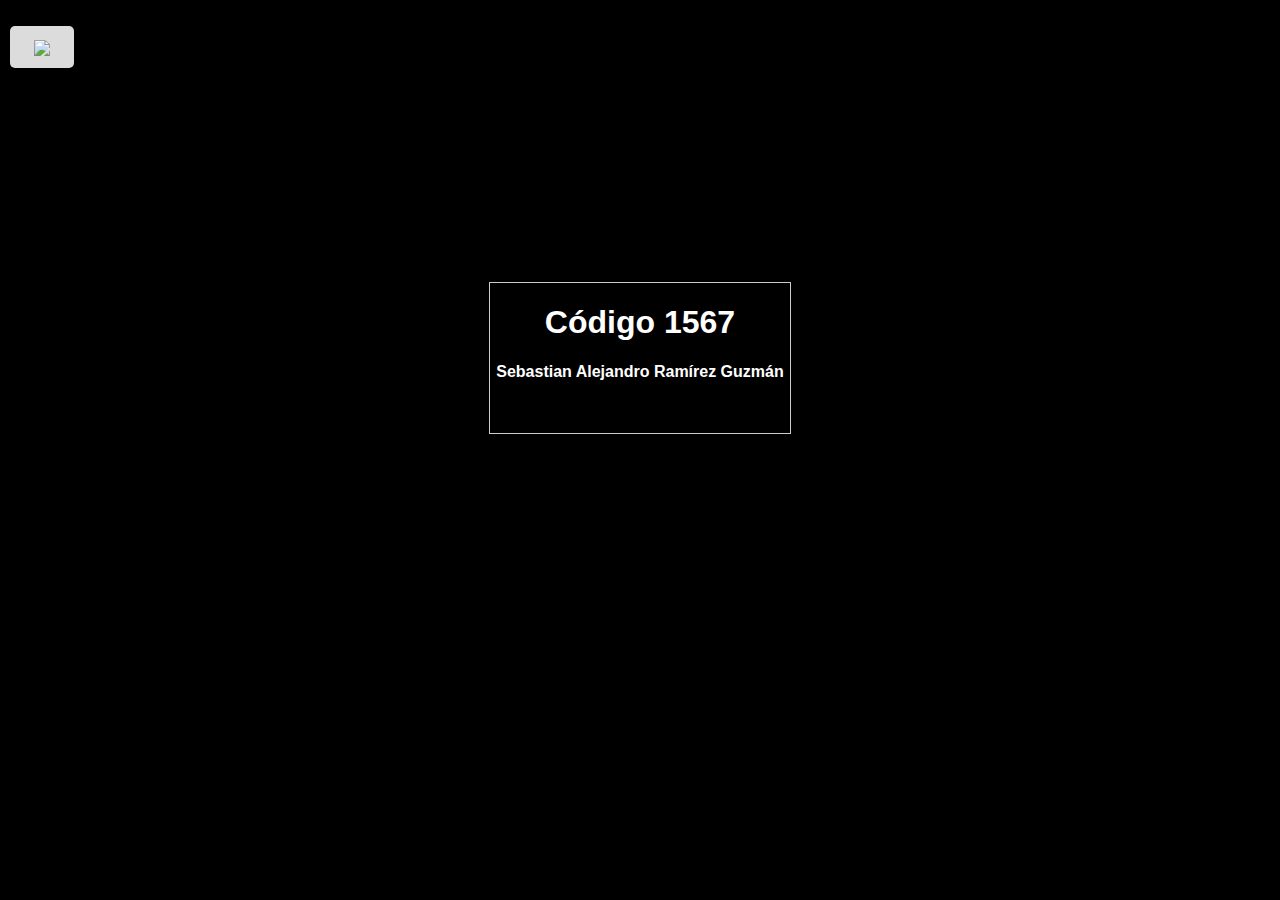
==== index.html @ f3add226 "Create index.html" ====
<!DOCTYPE html>
<html lang="es">
<head>
    <meta charset="UTF-8">
    <meta name="viewport" content="width=device-width, initial-scale=1.0">
    <title>Menú Desplegable</title>
    <style>
        /* Estilos para el menú */
        ul {
            list-style-type: none;
            padding: 0;
        }

        ul li {
            display: inline-block;
            position: relative;
        }

        ul li:hover ul {
            display: block;
        }

        ul ul {
            display: none;
            position: absolute;
            top: 100%;
            left: 0;
            background-color: #f1f1f1;
            padding: 0;
        }

        ul ul li {
            display: block;
        }

        ul ul li a {
            color: #333;
            padding: 10px;
            text-decoration: none;
            display: block;
        }

        ul ul li a:hover {
            background-color: #ddd;
        }

        .boton-bonito {
            background-color: #DCDCDC;
            color: #fff;
            border: none;
            padding: 12px 24px;
            border-radius: 5px;
            font-size: 16px;
            font-weight: bold;
            text-align: center;
            text-decoration: none; /* Elimina el subrayado predeterminado */
            display: inline-block;
            cursor: pointer;
            transition: background-color 0.3s ease;
        }
    
        .boton-bonito:hover {
            background-color: #0050a2;
        }
        body {
            margin: 0px;
            padding: 10px;
            background-image: url('portada del libro.png'); /* Ruta a tu imagen de fondo */
            background-repeat: repeat; /* Repite la imagen en ambas direcciones (horizontal y vertical) */
            font-family: Arial, sans-serif;
            color: #fff; /* Cambia el color del texto si es necesario */
        }
        .contenido {
            padding: 20px;
            text-align: center;
        }
        .cuadro-con-imagen {
            width: 300px;
            height: 150px;

            background-image: url('cadena roja.png'); /* Reemplaza con la ruta de tu imagen */
            background-repeat: repeat;
            /*background-size: cover;  Ajusta el tamaño de la imagen al cuadro */
            background-position: center; /* Centra la imagen en el cuadro */
            border: 1px solid #ccc;
            text-align: center;
        }
    </style>
</head>
<body bgcolor="black">
    <font color="white">
        <ul>
            <li>
            <button class="boton-bonito">
                <img src="imagenicono.png" width="25" style="vertical-align: middle;">
            </button>
                <ul>
                    <li><a href="index.html">Inicio</a></li>
                    <li><a href="bibliografia.html">Biografia</a></li>
                    <li><a href="contenido.html">Contenido del libro</a></li>
                    <li><a href="contacto.html">Contacto</a></li>
                    <li><a href="juego.html">Juego</a></li>
                </ul>
            </li>
        </ul>
        <center>
            <br><br><br><br><br><br><br><br><br><br><br>
            <div class="cuadro-con-imagen">
                    <p>
                        <h1>Código 1567</h1>
                        <h4>Sebastian Alejandro Ramírez Guzmán</h4>
                    </p>
                </div>
        </center>
    </font>
</body>
</html>
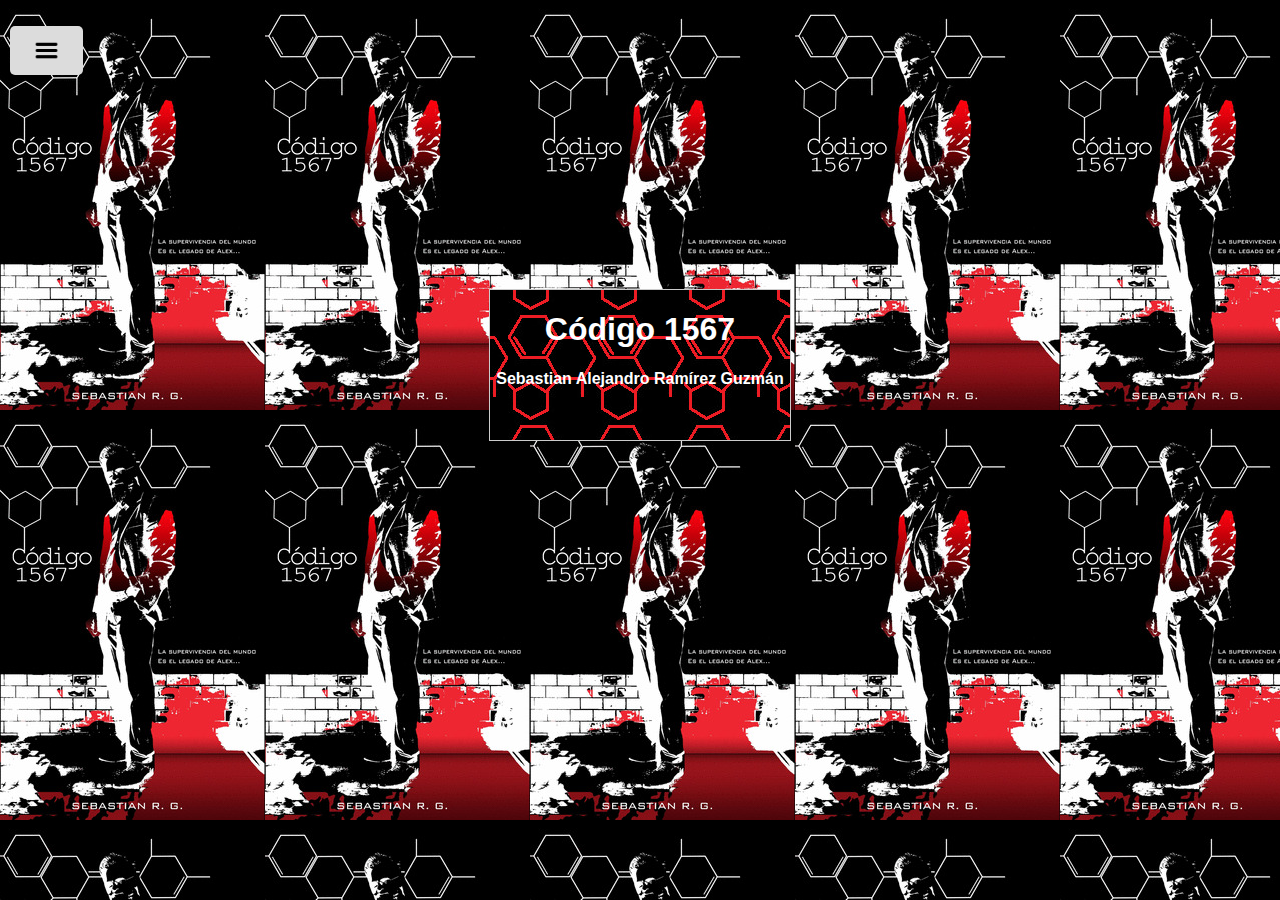
==== commit af3dd7d2: "Update index.html" ====
--- a/index.html
+++ b/index.html
@@ -3,7 +3,8 @@
 <head>
     <meta charset="UTF-8">
     <meta name="viewport" content="width=device-width, initial-scale=1.0">
-    <title>Menú Desplegable</title>
+    <title>Inicio</title>
+    <link rel="icon" href="icono inicio.png">
     <style>
         /* Estilos para el menú */
         ul {
